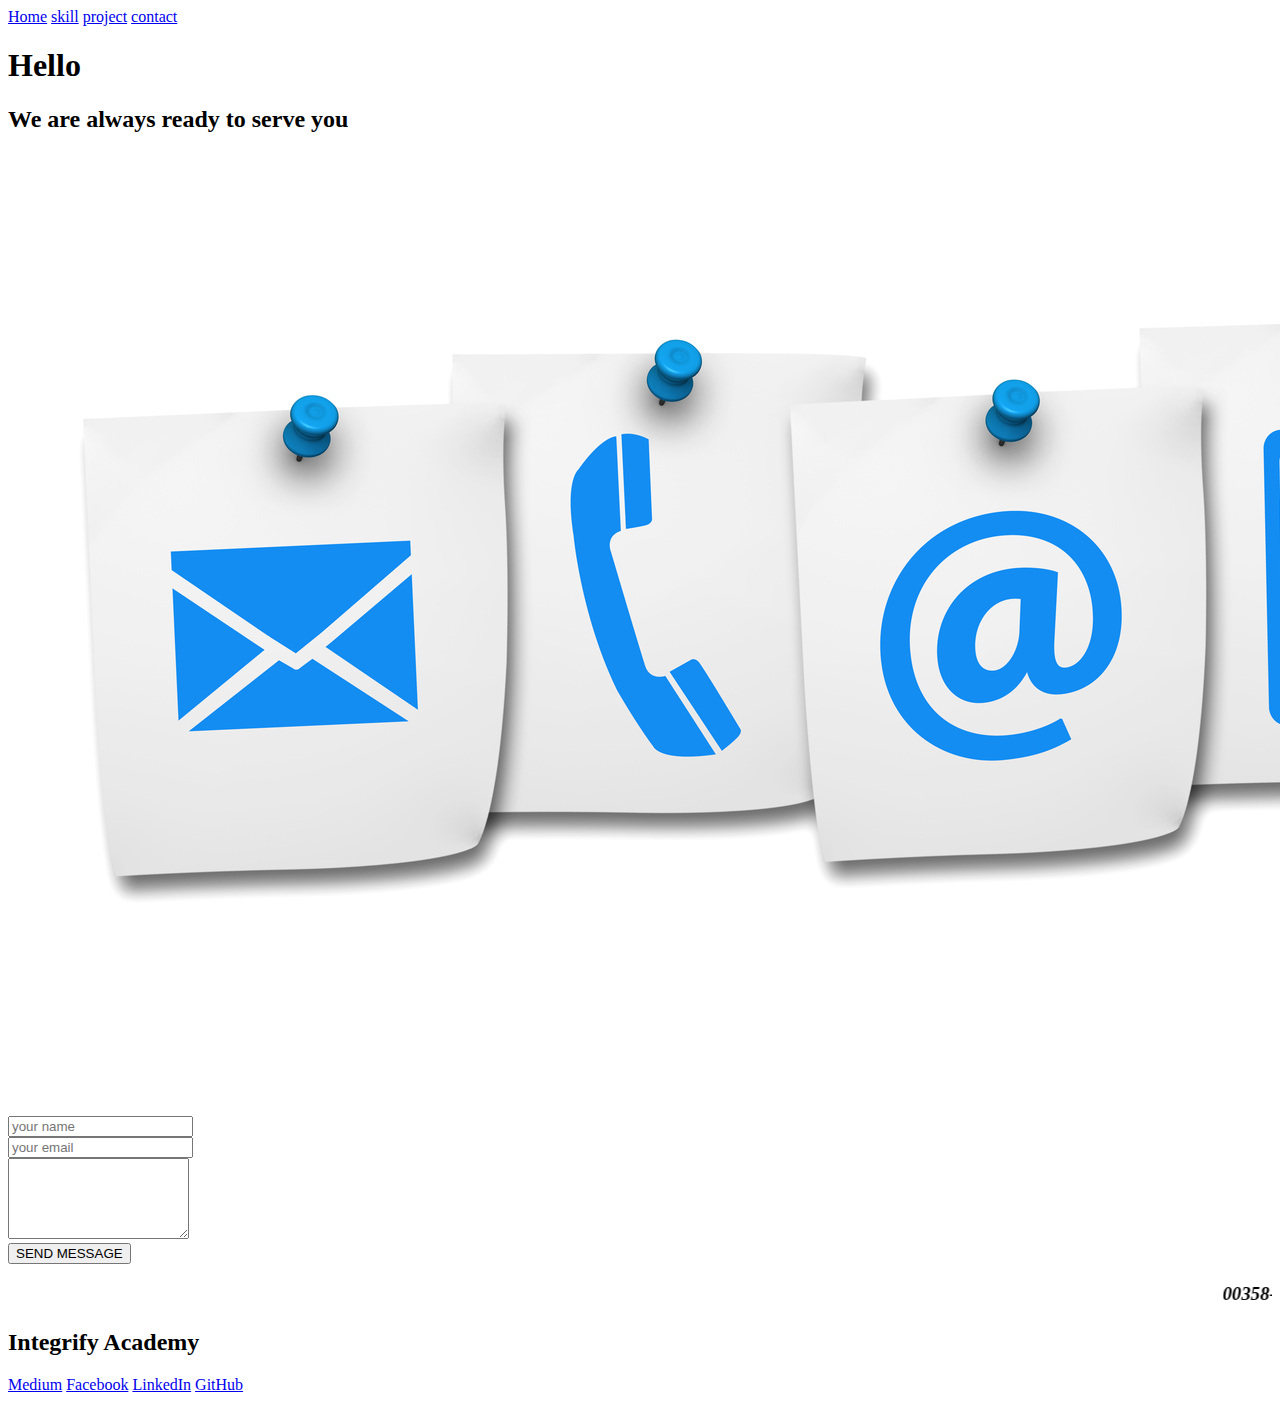
==== HTML/contact.html @ cf70e320 "new styles" ====
<!DOCTYPE html>
<html lang="en">

<head>
    <meta charset="UTF-8">
    <meta name="viewport" content="width=device-width, initial-scale=1.0">
    <meta http-equiv="X-UA-Compatible" content="ie=edge">
    <link rel="stylesheet" href="./CSS/style.css">
    <title>Document</title>
</head>

<body>
    <div class="topnav">
        <a href="#">Home</a>
        <a href="#">skill</a>
        <a href="#">project</a>
        <a href="#">contact</a>
    </div>
<div class="contact-me-title">

    <h1>Hello</h1>
    <h2>We are always ready to serve you</h2>
</div>
<div class="conact-form">
    <img src="../asset/image/contact-me.jpg" alt="contact-me" class="contact-image">

    <form id="contact-form" method="POST" action="">
        <input name="name" type="text" class="form-control" placeholder="your name" required minlength="2" maxlength="10"><br>
        <input name="email" type="email" class="form-control" placeholder="your email" required maxlength="15"
            minlength="2" required><br>

        <textarea name="message" id="form-control" rows="5" required></textarea><br>
        <input type="submit" class="form-control submit" value="SEND MESSAGE">

</div>
<h3>
    <marquee><em>00358-405328277</em></marquee>
</h3>

          
    <div class="footer">

        <footer>
            <div>
                <h2>Integrify Academy</h2>
            </div>
            <div class="footer-icon">
                <a href="#">Medium<i class="fab fa-medium-m"></i></a>
                <a href="#">Facebook<i class="fab fa-facebook-f"></i></a>
                <a href="#">LinkedIn<i class="fab fa-linkedin-in"></i></a>
                <a href="#">GitHub<i class="fab fa-github"></i></a>
            </div>
        </footer>

</body>

</html>
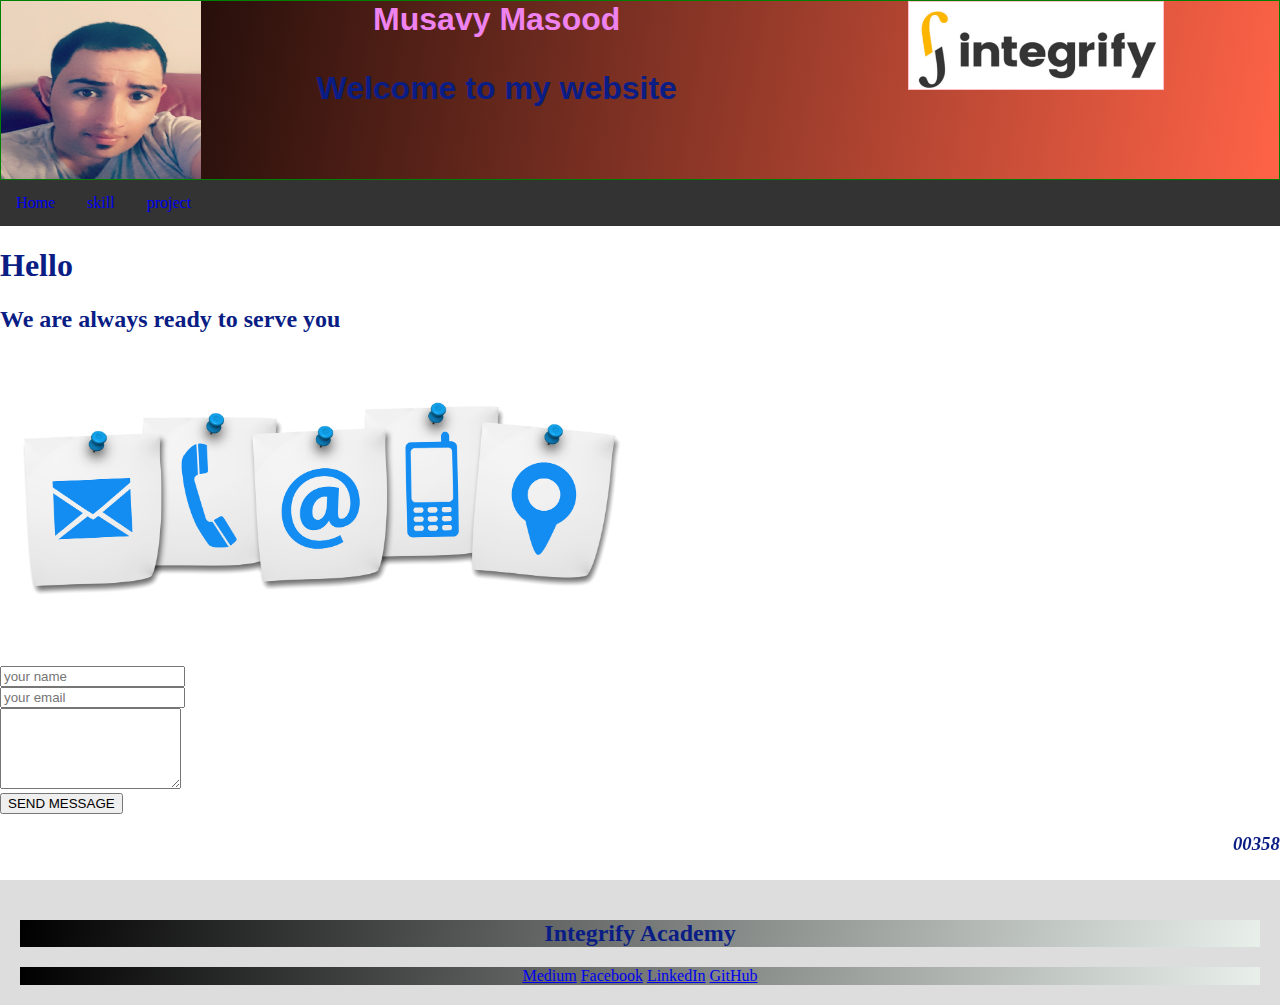
==== commit d0ad58bd: "new pages" ====
--- a/HTML/contact.html
+++ b/HTML/contact.html
@@ -5,16 +5,22 @@
     <meta charset="UTF-8">
     <meta name="viewport" content="width=device-width, initial-scale=1.0">
     <meta http-equiv="X-UA-Compatible" content="ie=edge">
-    <link rel="stylesheet" href="./CSS/style.css">
-    <title>Document</title>
+    <link rel="stylesheet" href="../CSS/style.css">
+    <title>Contact</title>
 </head>
 
 <body>
-    <div class="topnav">
-        <a href="#">Home</a>
-        <a href="#">skill</a>
-        <a href="#">project</a>
-        <a href="#">contact</a>
+    <nav>
+        <img src="../asset/image/mypic.jpg" alt="musavy" width="200px">
+        <h1>Musavy Masood
+            <p><strong>Welcome to my website</strong></p>
+        </h1>
+        <img src="../asset/image/integrify.png" alt="integrify-logo" class="integrify-logo">
+    </nav>
+    <div class="menuBar">
+        <a href="../index.html">Home</a>
+        <a href="./skills.html">skill</a>
+        <a href="./project.html">project</a>
     </div>
 <div class="contact-me-title">
 
--- a/CSS/style.css
+++ b/CSS/style.css
@@ -0,0 +1,159 @@
+* {
+  box-sizing: border-box;
+}
+
+body {
+  height: 100vh;
+  width: 100vw;
+  margin: 0;
+  background: -moz-linear-gradient(100deg, rgb(0, 0, 0), tomato);
+}
+
+nav {
+  background: linear-gradient(100deg, rgb(0, 0, 0), tomato);
+  color: grey;
+  border: 1px solid green;
+  width: 100%;
+  display: flex;
+  height: 20%;
+}
+nav h1 {
+  color: violet;
+  font-family: "Montserrat", sans-serif;
+  text-align: center;
+  margin: 0 auto;
+}
+nav .integrify-logo {
+  border: 1px solid pink;
+
+  height: 50%;
+  width: 20%;
+  margin: 0 auto;
+}
+div.card {
+  text-align: center;
+  color: green;
+}
+div,
+h3,
+p {
+  text-align: left;
+  color: rgb(10, 29, 133);
+}
+
+/* Header/Blog Title */
+.header {
+  padding: 30px;
+  text-align: center;
+  background: white;
+}
+
+.header h1 {
+  font-size: 50px;
+}
+.contact-title p {
+  margin-top: 100px;
+  text-align: center;
+  color: #fff;
+  text-transform: uppercase;
+  transition: all 4s ease-in-out;
+}
+.contact-image {
+  width: 50%;
+  height: auto;
+}
+.contact-form {
+  text-align: center;
+  margin: 0 auto;
+}
+
+/* Style the top navigation bar */
+.menuBar {
+  overflow: hidden;
+  background-color: #333;
+}
+
+/* Style the topnav links */
+.menuBar a {
+  float: left;
+  display: block;
+  text-align: center;
+  padding: 14px 16px;
+  text-decoration: none;
+}
+
+/* Change color on hover */
+.menuBar a:hover {
+  color: green;
+}
+
+/* Create two unequal columns that floats next to each other */
+/* Left column */
+.leftcolumn {
+  float: left;
+  width: 75%;
+}
+
+/* Right column */
+.rightcolumn {
+  float: left;
+  width: 25%;
+  padding-left: 20px;
+}
+
+/* Fake image */
+.fakeimg {
+  width: 100%;
+  padding: 20px;
+}
+
+/* Add a card effect for articles */
+.card {
+  background-color: lightseagreen;
+  padding: 20px;
+  margin-top: 20px;
+}
+
+/* Clear floats after the columns */
+.row:after {
+  content: "";
+  display: table;
+  clear: both;
+}
+
+/* Footer */
+.footer {
+  padding: 20px;
+  text-align: center;
+  background: #ddd;
+  margin-top: 20px;
+}
+
+/* Responsive layout - when the screen is less than 800px wide, make the two columns stack on top of each other instead of next to each other */
+@media screen and (max-width: 800px) {
+  .leftcolumn,
+  .rightcolumn {
+    width: 100%;
+    padding: 0;
+  }
+}
+
+/* Responsive layout - when the screen is less than 400px wide, make the navigation links stack on top of each other instead of next to each other */
+@media screen and (max-width: 400px) {
+  .menuBar a {
+    float: none;
+    width: 100%;
+  }
+}
+
+footer div {
+  text-align: center;
+  background: linear-gradient(100deg, rgb(0, 0, 0), rgb(233, 240, 236));
+}
+
+footer div p,
+ul {
+  text-align: left;
+  background: linear-gradient(100deg, rgb(0, 0, 0), green);
+  color: white;
+}
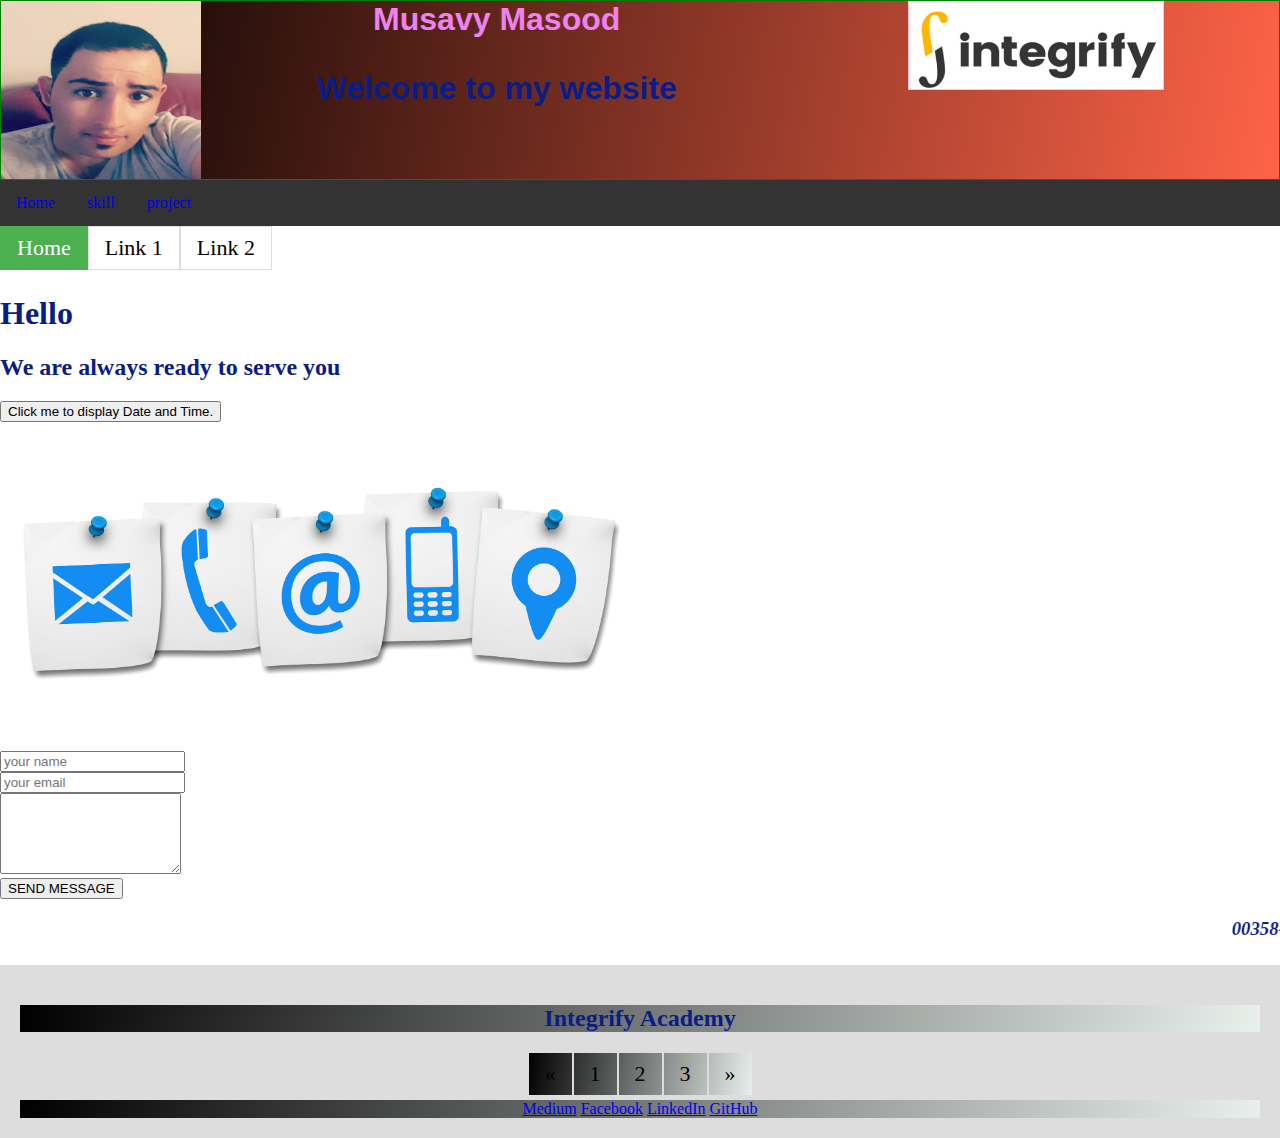
==== commit 213dcf22: "updates" ====
--- a/HTML/contact.html
+++ b/HTML/contact.html
@@ -23,10 +23,20 @@
         <a href="./project.html">project</a>
     </div>
 <div class="contact-me-title">
+    <div class="pagination">
+        <a href="../index.html" class="active">Home</a>
+        <a href="./project.html">Link 1</a>
+        <a href="./skills.html">Link 2</a>
+    
+    </div>
 
     <h1>Hello</h1>
     <h2>We are always ready to serve you</h2>
 </div>
+<button type="button" onclick="document.getElementById('demo').innerHTML = Date()">
+    Click me to display Date and Time.</button>
+
+<p id="demo"></p>
 <div class="conact-form">
     <img src="../asset/image/contact-me.jpg" alt="contact-me" class="contact-image">
 
@@ -50,6 +60,16 @@
             <div>
                 <h2>Integrify Academy</h2>
             </div>
+            <div class="pagination">
+                <a href="#">&laquo;</a>
+                
+                <a href="../index.html">1</a>
+                <a href="./skills.html">2</a>
+                <a href="./project.html">3</a>
+                
+            
+                <a href="#">&raquo;</a>
+            </div>
             <div class="footer-icon">
                 <a href="#">Medium<i class="fab fa-medium-m"></i></a>
                 <a href="#">Facebook<i class="fab fa-facebook-f"></i></a>
--- a/CSS/style.css
+++ b/CSS/style.css
@@ -8,6 +8,26 @@
   margin: 0;
   background: -moz-linear-gradient(100deg, rgb(0, 0, 0), tomato);
 }
+.pagination {
+  display: inline-block;
+}
+
+.pagination a {
+  color: black;
+  float: left;
+  padding: 8px 16px;
+  text-decoration: none;
+  transition: background-color .3s;
+  border: 1px solid #ddd;
+}
+
+.pagination a.active {
+  background-color: #4CAF50;
+  color: white;
+  border: 1px solid #4CAF50;
+}
+
+.pagination a:hover:not(.active) {background-color: #ddd;}
 
 nav {
   background: linear-gradient(100deg, rgb(0, 0, 0), tomato);
@@ -157,3 +177,14 @@
   background: linear-gradient(100deg, rgb(0, 0, 0), green);
   color: white;
 }
+.pagination {
+  display: inline-block;
+}
+
+.pagination a {
+  color: black;
+  float: left;
+  padding: 8px 16px;
+  text-decoration: none;
+  font-size: 22px;
+}
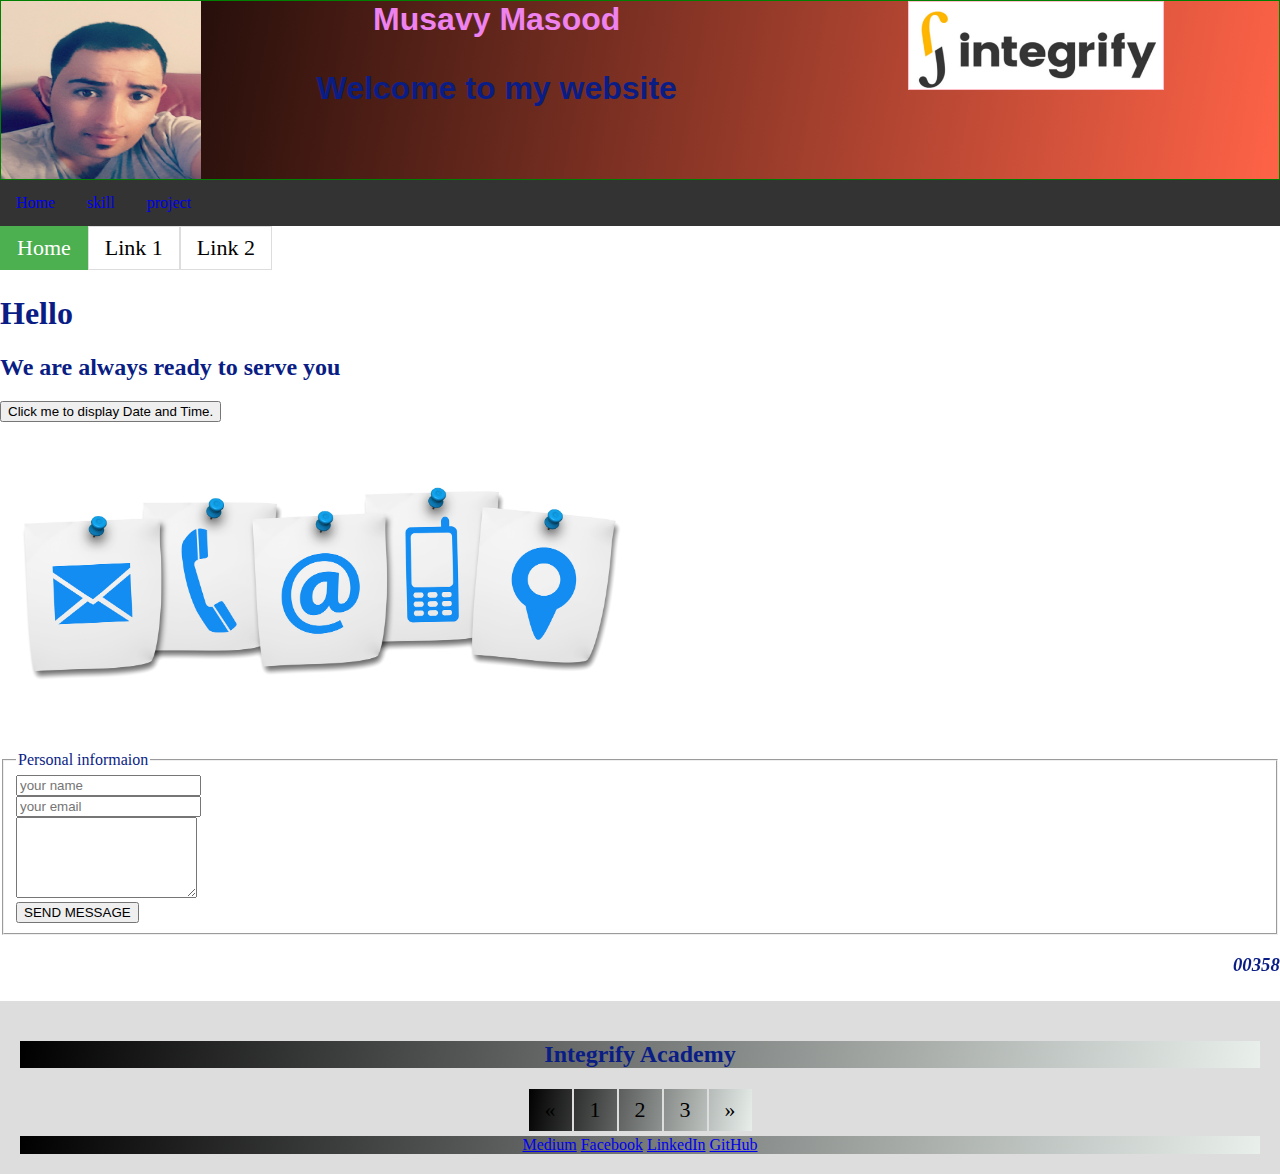
==== commit 31bc9ad5: "updates new" ====
--- a/HTML/contact.html
+++ b/HTML/contact.html
@@ -41,13 +41,15 @@
     <img src="../asset/image/contact-me.jpg" alt="contact-me" class="contact-image">
 
     <form id="contact-form" method="POST" action="">
+        <fieldset>
+            <legend>Personal informaion</legend>
         <input name="name" type="text" class="form-control" placeholder="your name" required minlength="2" maxlength="10"><br>
         <input name="email" type="email" class="form-control" placeholder="your email" required maxlength="15"
             minlength="2" required><br>
 
         <textarea name="message" id="form-control" rows="5" required></textarea><br>
         <input type="submit" class="form-control submit" value="SEND MESSAGE">
-
+        </fieldset>
 </div>
 <h3>
     <marquee><em>00358-405328277</em></marquee>
